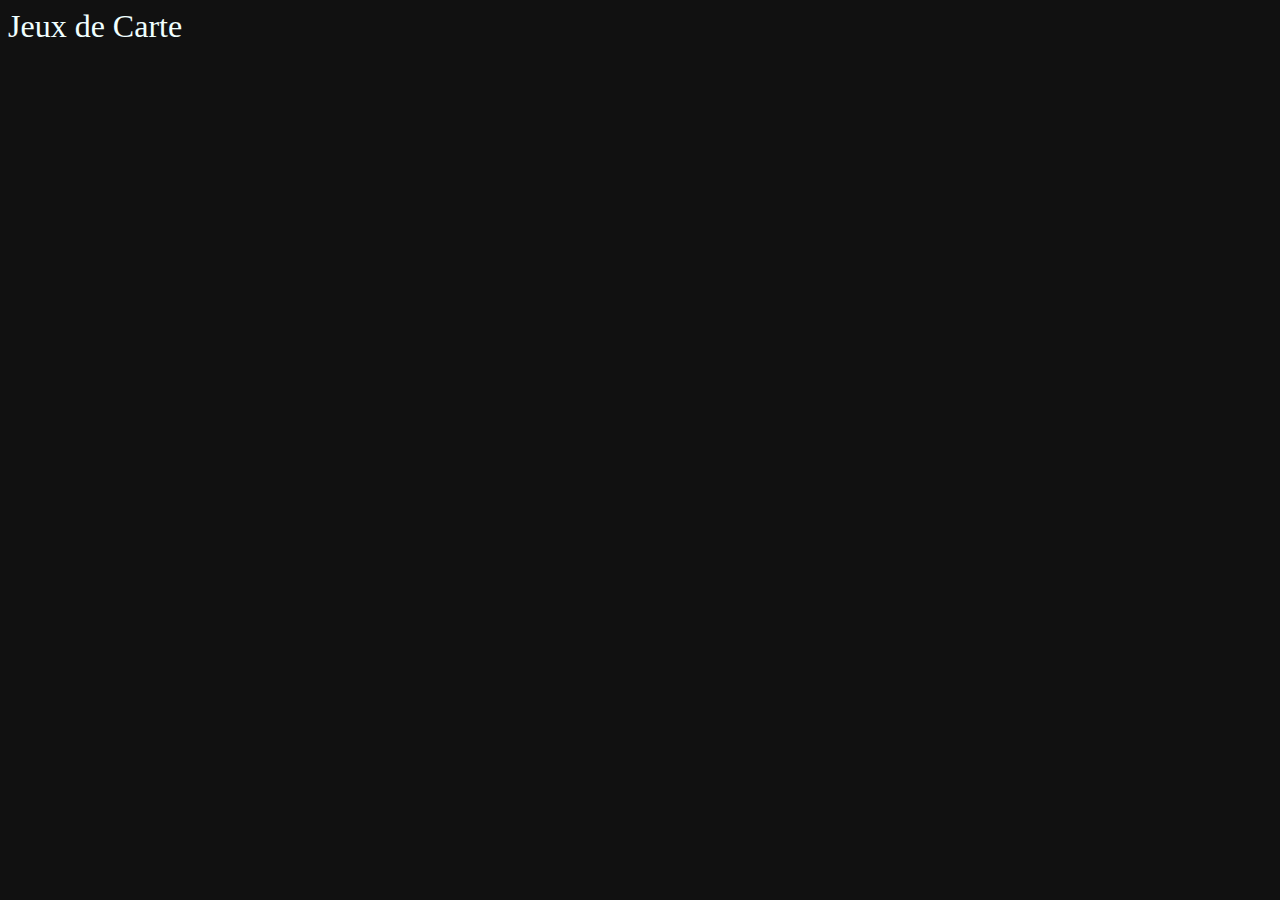
==== index.html @ 826d4378 "Initial commit" ====
<!DOCTYPE html>
<html lang="fr">
<head>
    <meta charset="UTF-8">
    <meta http-equiv="X-UA-Compatible" content="IE=edge">
    <meta name="viewport" content="width=device-width, initial-scale=1.0">
    <link rel="stylesheet" href="./assets/css/style.css">

    <title>SUPER MARIO BROS 3</title>
</head>
<body style="background-color: #111111;">
    <div>
        <a style="color: azure; text-decoration: none; font-size: xx-large;" href="./pages/card-game.html">Jeux de Carte</a>
    </div>
    
</body>
</html>
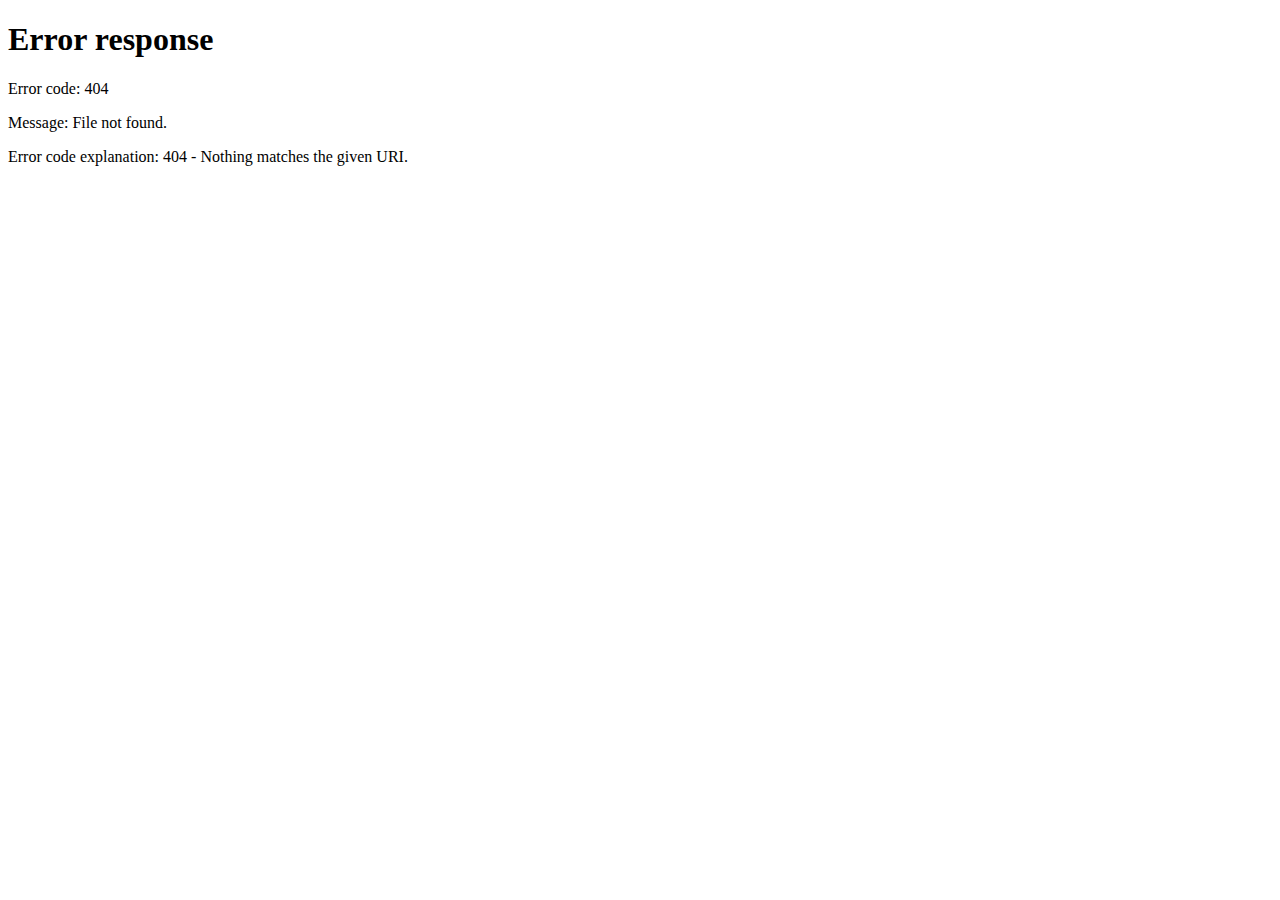
==== commit d9fed8bf: "Mise a jour de l'arborescence" ====
--- a/index.html
+++ b/index.html
@@ -12,6 +12,6 @@
     <div>
         <a style="color: azure; text-decoration: none; font-size: xx-large;" href="./pages/card-game.html">Jeux de Carte</a>
     </div>
-    
+    <script src="./assets/js/general.js"></script>
 </body>
 </html>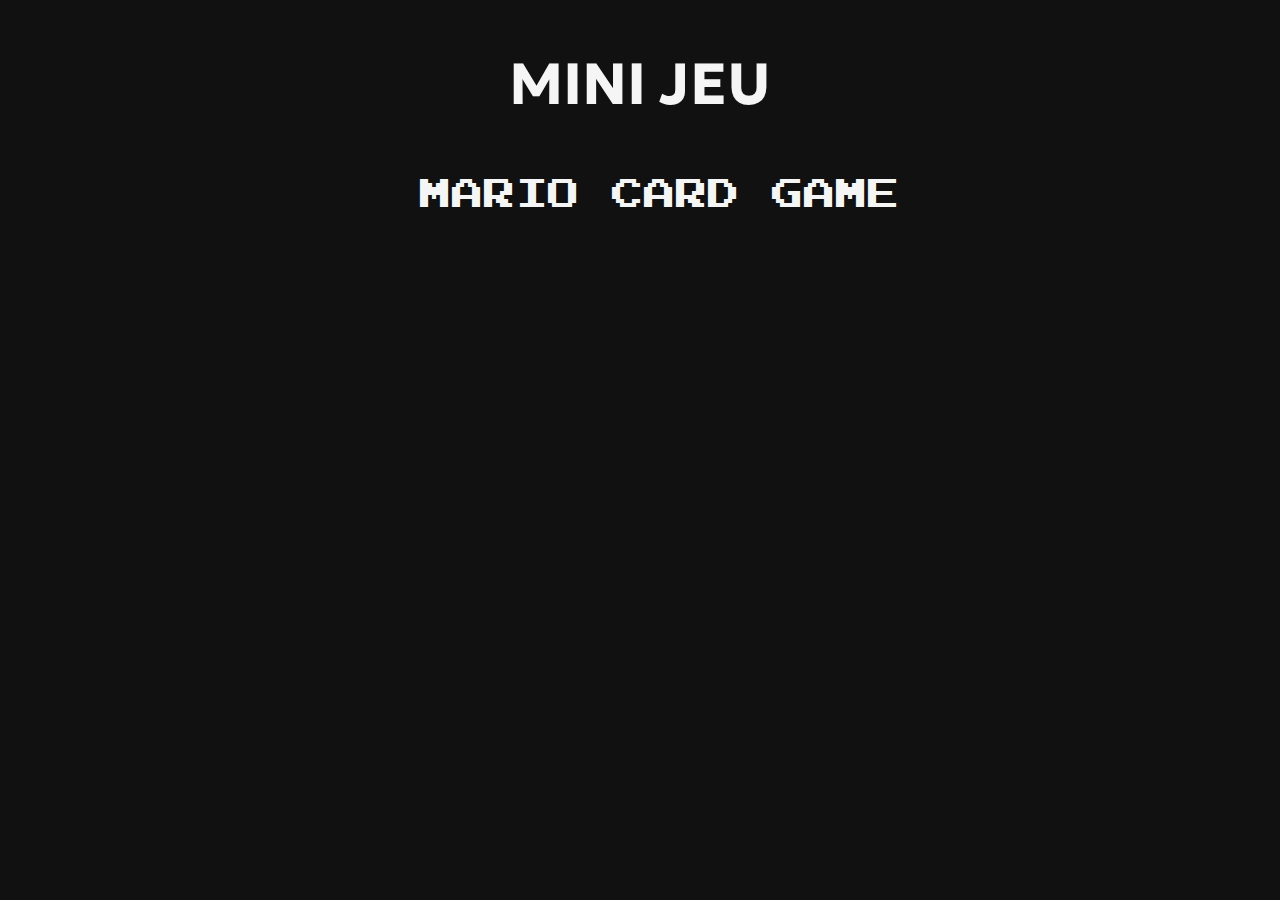
==== commit b87b7bdc: "index begin" ====
--- a/index.html
+++ b/index.html
@@ -4,14 +4,28 @@
     <meta charset="UTF-8">
     <meta http-equiv="X-UA-Compatible" content="IE=edge">
     <meta name="viewport" content="width=device-width, initial-scale=1.0">
-    <link rel="stylesheet" href="./assets/css/style.css">
+    <link rel="stylesheet" href="./assets/css/index.css">
 
     <title>SUPER MARIO BROS 3</title>
 </head>
-<body style="background-color: #111111;">
-    <div>
-        <a style="color: azure; text-decoration: none; font-size: xx-large;" href="./pages/card-game.html">Jeux de Carte</a>
-    </div>
-    <script src="./assets/js/general.js"></script>
+<body>
+    <header>
+        <h1>Mini jeu</h1>
+    </header>
+    <section>
+
+        <nav>
+            <ul>
+                <li>
+                    <a id="card-game" href="./pages/card-game.html">Mario Card Game</a>
+                </li>
+            </ul>
+        </nav>
+
+        <footer>
+
+        </footer>
+    </section>
+    <script src="./assets/js/index.js"></script>
 </body>
 </html>--- a/assets/css/index.css
+++ b/assets/css/index.css
@@ -0,0 +1,56 @@
+@font-face {
+    font-family: 'Super Mario Bros. NES';
+    src: url(../font/super-mario-bros-nes.ttf) format('truetype');
+}
+
+@font-face {
+    font-family: 'Geologica';
+    src: url(../font/Geologica-VariableFont.ttf) format('truetype');
+}
+
+*{
+    font-family: 'Geologica', sans-serif;
+}
+
+body {
+    background-color: #111111;
+    color: whitesmoke;
+}
+
+#card-game{
+    font-family: 'Super Mario Bros. NES', Tahoma, Geneva, Verdana, sans-serif;
+}
+
+nav {
+    display: flex;
+    justify-content: center;
+    align-items: center;
+}
+
+li {
+    list-style: none;
+}
+
+li a{
+    color: whitesmoke; 
+    text-decoration: none; 
+    font-size: xx-large;
+}
+
+li a:first-child:hover {
+    cursor: pointer;
+    padding: 15px;
+    outline: whitesmoke 10px ridge;
+    color: #010001;
+    background-color: whitesmoke;
+}
+
+header {
+   display: flex;
+   justify-content: center;
+}
+
+h1{
+    text-transform: uppercase;
+    font-size: 58px;
+}